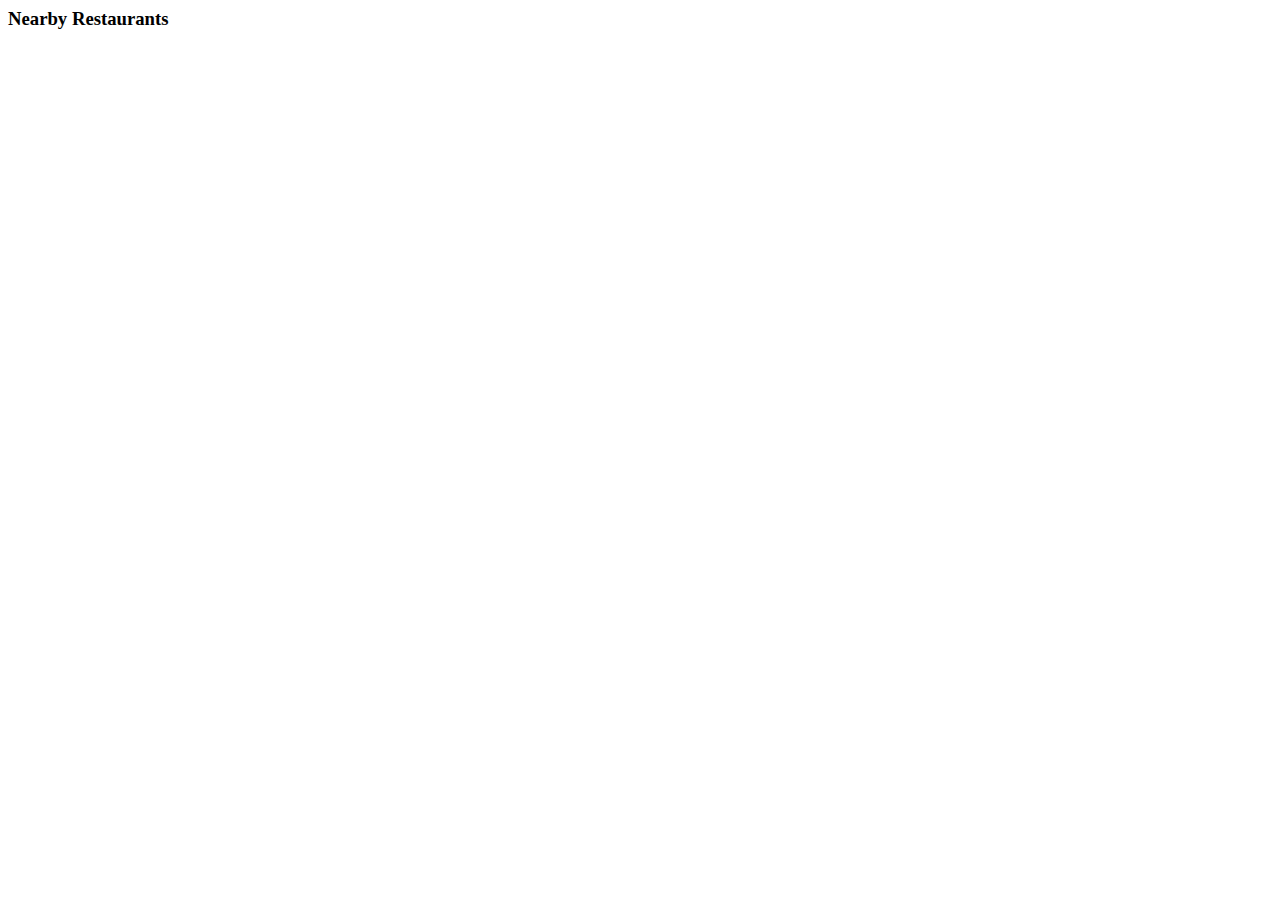
==== mobile/index.html @ 59fee2ab "added beginnings of mobile app" ====
<html>
    <head>
        <title>Nearby Food</title>
        <link rel="stylesheet" href="http://code.jquery.com/mobile/1.2.0/jquery.mobile-1.2.0.min.css" />
        <script src="http://code.jquery.com/jquery-1.8.2.min.js"></script>
        <script src="http://code.jquery.com/mobile/1.2.0/jquery.mobile-1.2.0.min.js"></script>
        <meta name="viewport" content="width=device-width, initial-scale=1"> 

        <script>
            var restaurants = {};

            function showRestaurant(id, options) {
                var page = $('#page-restaurant');
                var restaurant = restaurants[id];

                page.find('h1').text(restaurant.name); 

                content = $('#rcontent');
                content.empty();
                var cs = $('<div data-role="collapsible-set">');
                content.append(cs);

                for (i in restaurant.inspections) {
                    var inspection = restaurant.inspections[i];
                    console.log(cs);
                    var cc = $('<div data-role="collapsible" data-collapsed="false">');
                    content.prepend(cc);
                    var h3 = $('<h3>'+ inspection.date +': ' + inspection.status + '</h3>');
                    cc.append(h3);

                    console.log(inspection);
                    if (inspection.infractions.length > 0) {
                        var ul = $('<ul>');
                        for (i = 0; i < inspection.infractions.length; i++) {
                            var infraction = inspection.infractions[i];
                            var li = $('<li>');
                            li.text(infraction.details + ' (' + infraction.severity + ')');
                            ul.append(li);
                        }
                        cc.append(ul);
                    } else {
                        cc.append('<p>No Infractions</p>');
                    }
                    
                    cc.collapsible();
                }
                cs.collapsibleset();

                page.page();
                $.mobile.changePage(page, options);
            }

            $(document).bind( "pagebeforechange", function( e, data ) {
                if ( typeof data.toPage === "string" ) {

                    var u = $.mobile.path.parseUrl( data.toPage ),
                        re = /^#restaurant\?id=/;

                    if ( u.hash.search(re) !== -1 ) {

                        id = u.hash.replace(re, '')
                        data.options.dataUrl = u.href;
                        showRestaurant(id, data.options);

                        e.preventDefault();
                    }
                }
            });

            navigator.geolocation.getCurrentPosition(function (e) {
                var lat = e.coords.latitude;
                var lon = e.coords.longitude;

                $.getJSON('http://ec2-184-73-102-222.compute-1.amazonaws.com:8080/near?lat='+lat+'&lon='+lon, function(data) {
                    console.log(data);
                    var rlist = $('#rlist');
                    for (i = 0; i < data.length; i++) {
                        var restaurant = data[i];
                        restaurants[restaurant.id] = restaurant;

                        var relement = $('<li>');
                        var alink = $('<a>');

                        alink.attr('data-transition', 'slide');
                        alink.attr('href', '#restaurant?id='+restaurant.id);
                        alink.text('['+restaurant.score+'] '+restaurant.name);

                        relement.attr('data-theme', 'c');
                        relement.append(alink);

                        rlist.append(relement);
                    }
                    $(rlist).listview('refresh');
                });
            });
        </script>
    </head>
    <body>
        <div data-role="page" id="index">
            <div data-theme="a" data-role="header">
                <h3>
                    Nearby Restaurants
                </h3>
            </div>
            <div data-role="content">
                <ul data-role="listview" data-divider-theme="a" data-inset="true" id="rlist">
                </ul>
            </div>
        </div>
        <div id="page-restaurant" data-role="restaurant">
            <div data-role="header"><h1></h1></div>
            <div data-role="content" id="rcontent">
            </div>
        </div>

    </body>
</html>
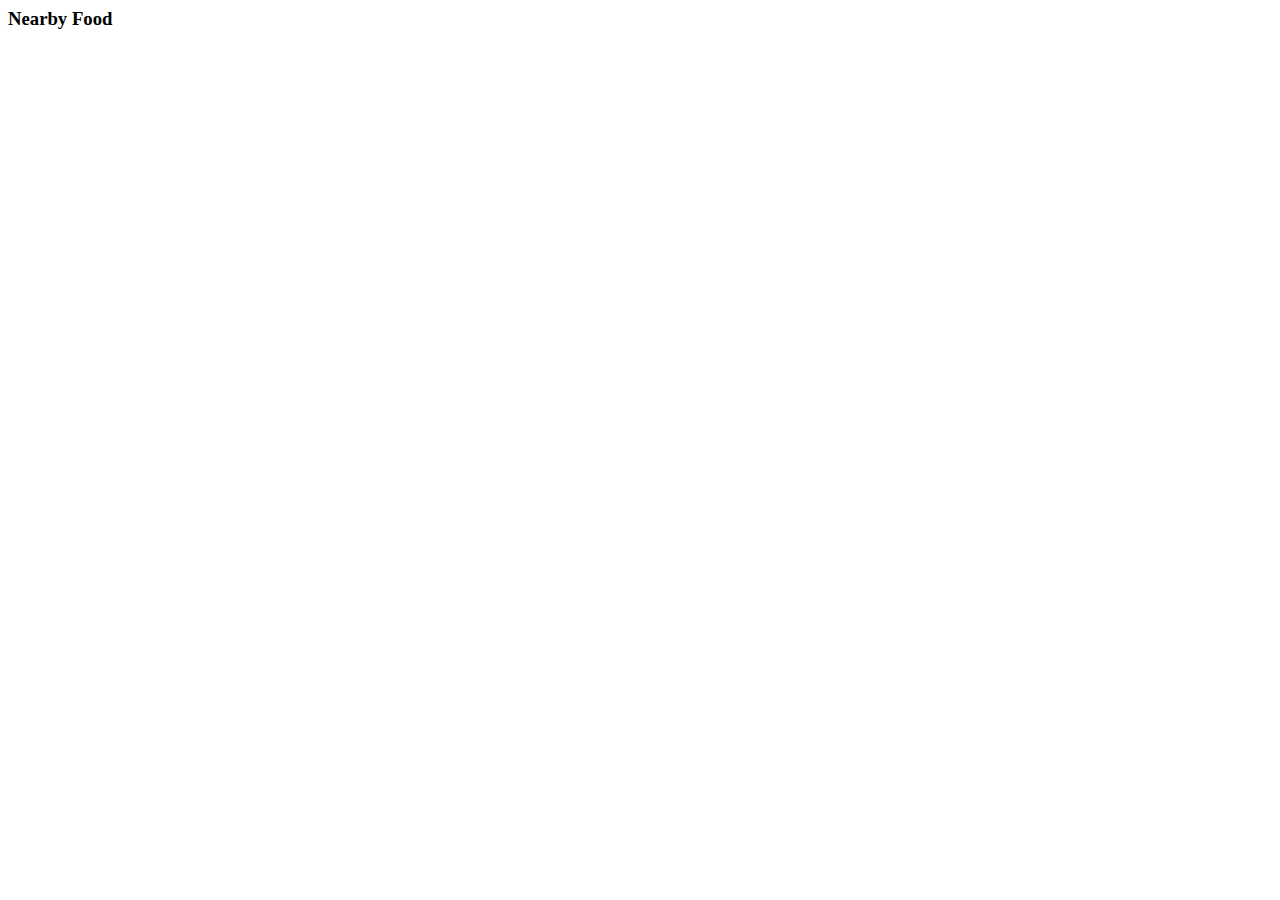
==== commit d6046d6b: "fixed mobile web" ====
--- a/mobile/index.html
+++ b/mobile/index.html
@@ -67,30 +67,32 @@
                 }
             });
 
-            navigator.geolocation.getCurrentPosition(function (e) {
-                var lat = e.coords.latitude;
-                var lon = e.coords.longitude;
+            $(document).on('pageinit', function () {
+                navigator.geolocation.getCurrentPosition(function (e) {
+                    var lat = e.coords.latitude;
+                    var lon = e.coords.longitude;
 
-                $.getJSON('http://ec2-184-73-102-222.compute-1.amazonaws.com:8080/near?lat='+lat+'&lon='+lon, function(data) {
-                    console.log(data);
-                    var rlist = $('#rlist');
-                    for (i = 0; i < data.length; i++) {
-                        var restaurant = data[i];
-                        restaurants[restaurant.id] = restaurant;
+                    $.getJSON('http://ec2-184-73-102-222.compute-1.amazonaws.com:8080/near?lat='+lat+'&lon='+lon, function(data) {
+                        console.log(data);
+                        var rlist = $('#rlist');
+                        for (i = 0; i < data.length; i++) {
+                            var restaurant = data[i];
+                            restaurants[restaurant.id] = restaurant;
 
-                        var relement = $('<li>');
-                        var alink = $('<a>');
+                            var relement = $('<li>');
+                            var alink = $('<a>');
 
-                        alink.attr('data-transition', 'slide');
-                        alink.attr('href', '#restaurant?id='+restaurant.id);
-                        alink.text('['+restaurant.score+'] '+restaurant.name);
+                            alink.attr('data-transition', 'slide');
+                            alink.attr('href', '#restaurant?id='+restaurant.id);
+                            alink.text(restaurant.name + ' ['+restaurant.score+'/100]');
 
-                        relement.attr('data-theme', 'c');
-                        relement.append(alink);
+                            relement.attr('data-theme', 'c');
+                            relement.append(alink);
 
-                        rlist.append(relement);
-                    }
-                    $(rlist).listview('refresh');
+                            rlist.append(relement);
+                        }
+                        $(rlist).listview('refresh');
+                    });
                 });
             });
         </script>
@@ -99,7 +101,7 @@
         <div data-role="page" id="index">
             <div data-theme="a" data-role="header">
                 <h3>
-                    Nearby Restaurants
+                    Nearby Food
                 </h3>
             </div>
             <div data-role="content">
